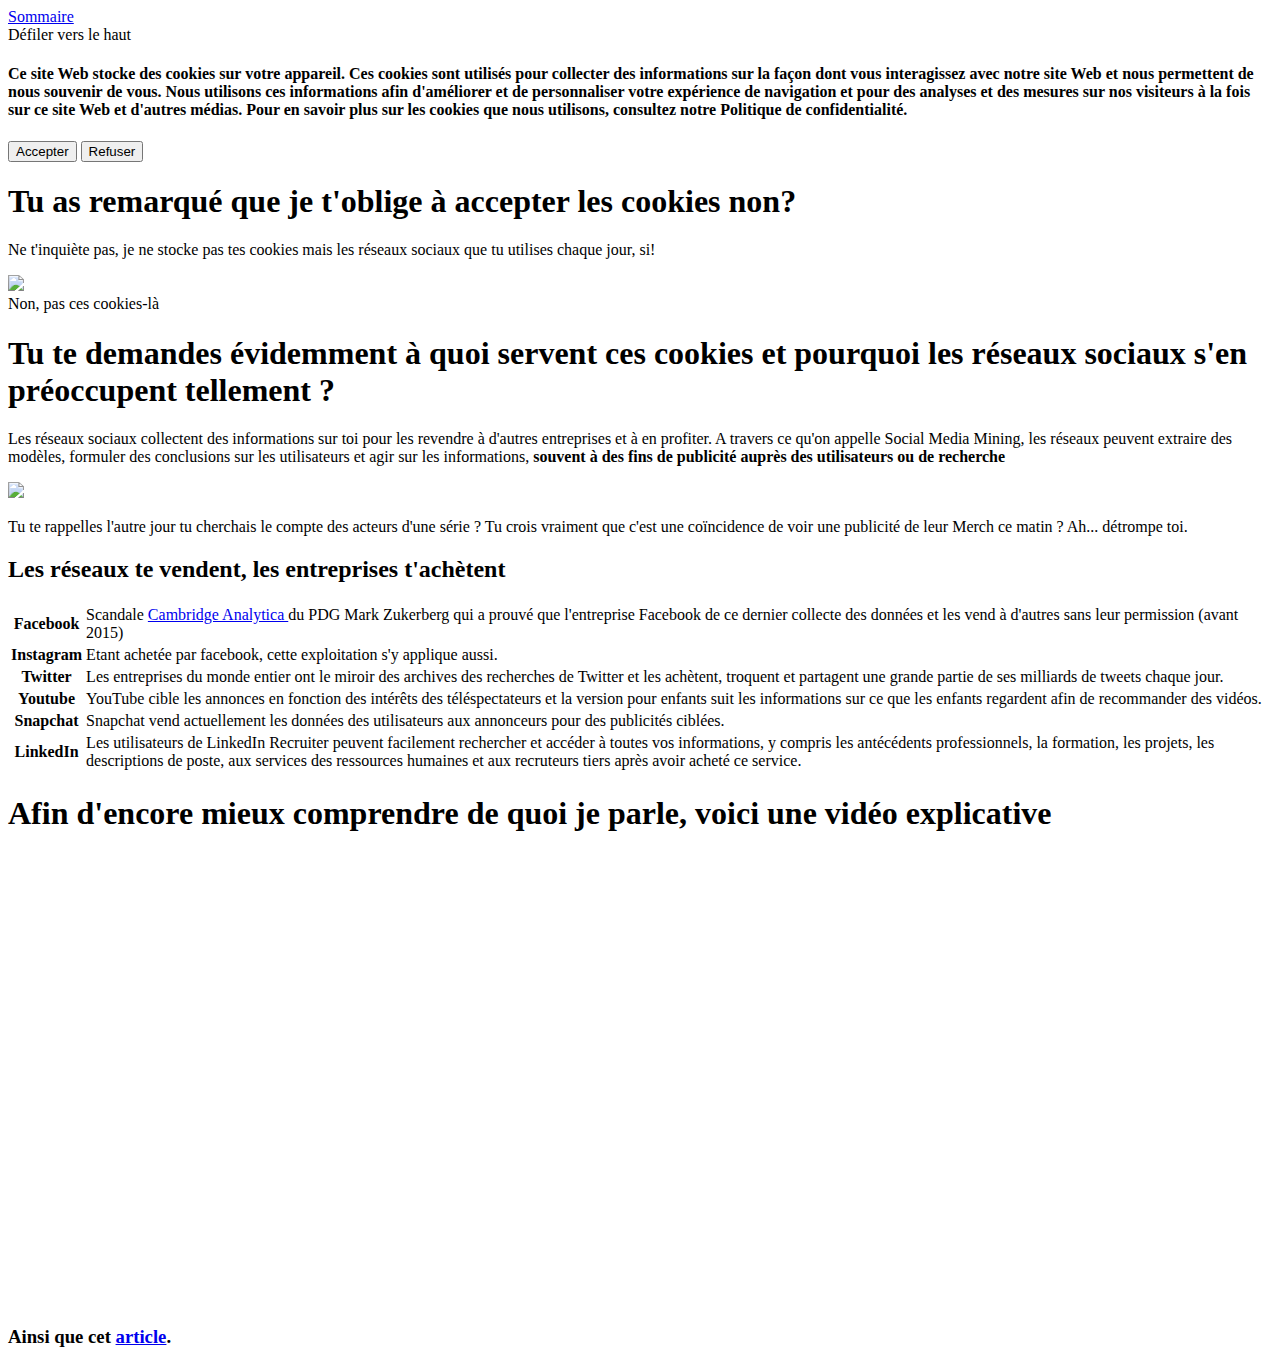
==== page2.html @ 5ff914e6 "Add files via upload" ====
<!DOCTYPE html>
<html>
<head>
	<title>Ce n'est pas vraiment gratuit</title>
	<link rel="stylesheet" type="text/css" href="css/styles.css">
	<meta name="viewport" content="width=device-width, initial-scale=1">
</head>
<body>
	<nav id = "navbar">
		<div> <a href="index.html"> Sommaire </a> </div>
		<div id = "scroll" onclick = "scrollToTop()" >Défiler vers le haut</div>
	</nav>
	<div id = "cookies">
		<h4> Ce site Web stocke des cookies sur votre appareil. Ces cookies sont utilisés pour collecter des informations sur la façon dont vous interagissez avec notre site Web et nous permettent de nous souvenir de vous.
	Nous utilisons ces informations afin d'améliorer et de personnaliser votre expérience de navigation et pour des analyses et des mesures sur nos visiteurs à la fois sur ce site Web et d'autres médias. Pour en savoir plus sur les cookies que nous utilisons, consultez notre Politique de confidentialité.</h4>
	 <button id = "accepter">Accepter </button>
	 <button id = "refuser"> Refuser </button>
	</div>

	<section class = "firstSection">
		<h1>Tu as remarqué que je t'oblige à accepter les cookies non?</h1>
		<p> Ne t'inquiète pas, je ne stocke pas tes cookies mais les réseaux sociaux que tu utilises chaque jour, si! </p>
		<img src = "images/cookies.jpg">
		<figcaption>Non, pas ces cookies-là</figcaption>
	</section>
	<section class = "secondSection">
		<h1> Tu te demandes évidemment à quoi servent ces cookies et pourquoi les réseaux sociaux s'en préoccupent tellement ? </h1>
		<p> Les réseaux sociaux collectent des informations sur toi pour les revendre à d'autres entreprises et à en profiter. A travers ce qu'on appelle Social Media Mining, les réseaux peuvent extraire des modèles, formuler des conclusions sur les utilisateurs et agir sur les informations, <b> souvent à des fins de publicité auprès des utilisateurs ou de recherche </b> </p>
		<img id = "entreprises" src = "images/entreprises.jpg">
		<p> Tu te rappelles l'autre jour tu cherchais le compte des acteurs d'une série ? Tu crois vraiment que c'est une coïncidence de voir une publicité de leur Merch ce matin ? Ah... détrompe toi.</p>
	</section>
	<section class = "thirdSection">
		<h2>Les réseaux te vendent, les entreprises t'achètent</h2>
		<table>
			<tr>
				<th>Facebook</th>
				<td>Scandale <a href = "https://www.theguardian.com/technology/2019/mar/17/the-cambridge-analytica-scandal-changed-the-world-but-it-didnt-change-facebook"> Cambridge Analytica </a> du PDG Mark Zukerberg qui a prouvé que l'entreprise Facebook de ce dernier collecte des données et les vend à d'autres sans leur permission (avant 2015)</td>
			</tr>
			<tr>
				<th>Instagram</th>
				<td>Etant achetée par facebook, cette exploitation s'y applique aussi.</td>
			</tr>
			<tr>
				<th>Twitter</th>
				<td>Les entreprises du monde entier ont le miroir des archives des recherches de Twitter et les achètent, troquent et partagent une grande partie de ses milliards de tweets chaque jour.</td>
			</tr>
			<tr>
				<th>Youtube</th>
				<td>YouTube cible les annonces en fonction des intérêts des téléspectateurs et la version pour enfants suit les informations sur ce que les enfants regardent afin de recommander des vidéos.</td>
			</tr>
			<tr>
				<th>Snapchat</th>
				<td>Snapchat vend actuellement les données des utilisateurs aux annonceurs pour des publicités ciblées.</td>
			</tr>
			<tr>
				<th>LinkedIn</th>
				<td>Les utilisateurs de LinkedIn Recruiter peuvent facilement rechercher et accéder à toutes vos informations, y compris les antécédents professionnels, la formation, les projets, les descriptions de poste, aux services des ressources humaines et aux recruteurs tiers après avoir acheté ce service.</td>
			</tr>
		</table>
	</section>
	<section class = "fourthSection">
		<h1> Afin d'encore mieux comprendre de quoi je parle, voici une vidéo explicative </h1>
		<iframe width="800" height="450" src="https://www.youtube.com/embed/u6McAGEE71w" frameborder="0" allow="accelerometer; autoplay; encrypted-media; gyroscope; picture-in-picture" allowfullscreen></iframe>
		<h3> 
			Ainsi que cet <a href = "https://www.capital.fr/votre-carriere/quand-cest-gratuit-cest-que-vous-etes-le-produit-1298428" target="_blank"> article</a>.
		</h3>
	</section>
	<script type="text/javascript" src="js/page2.js"></script>
</body>
</html>
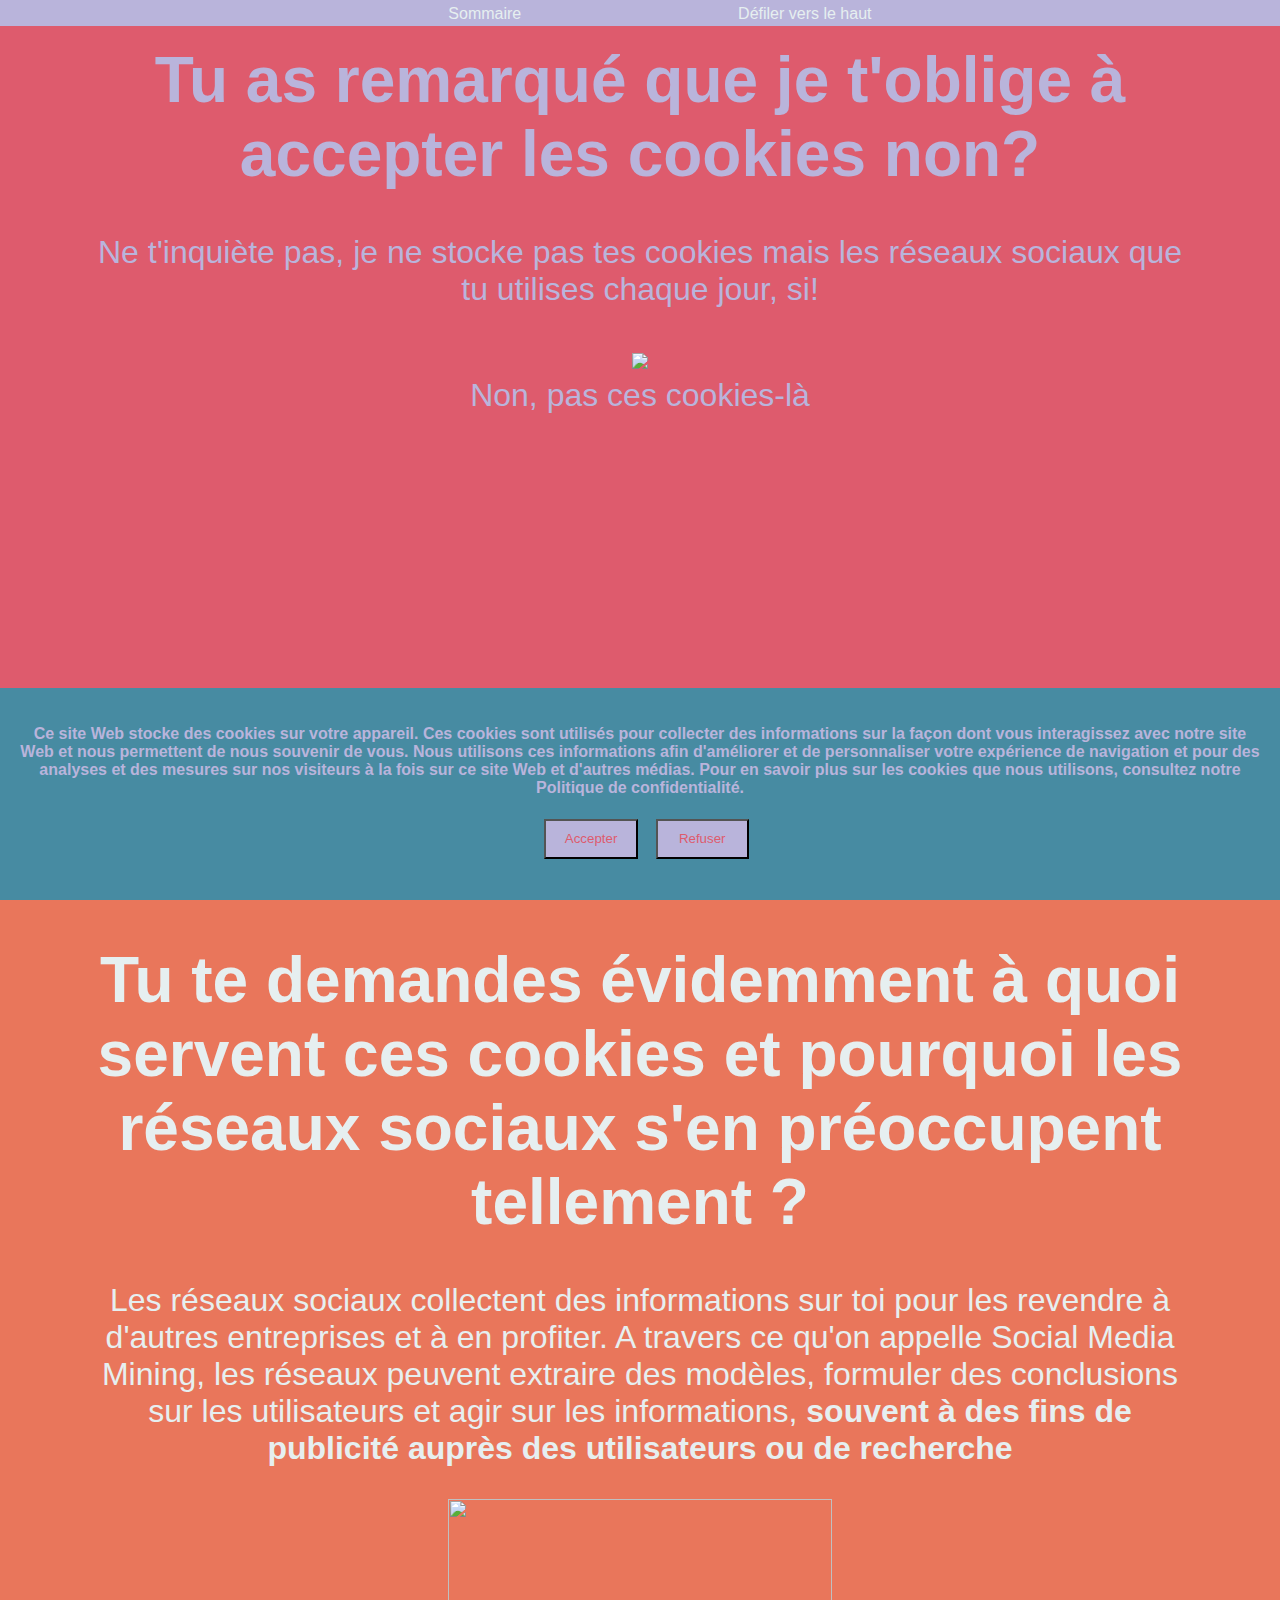
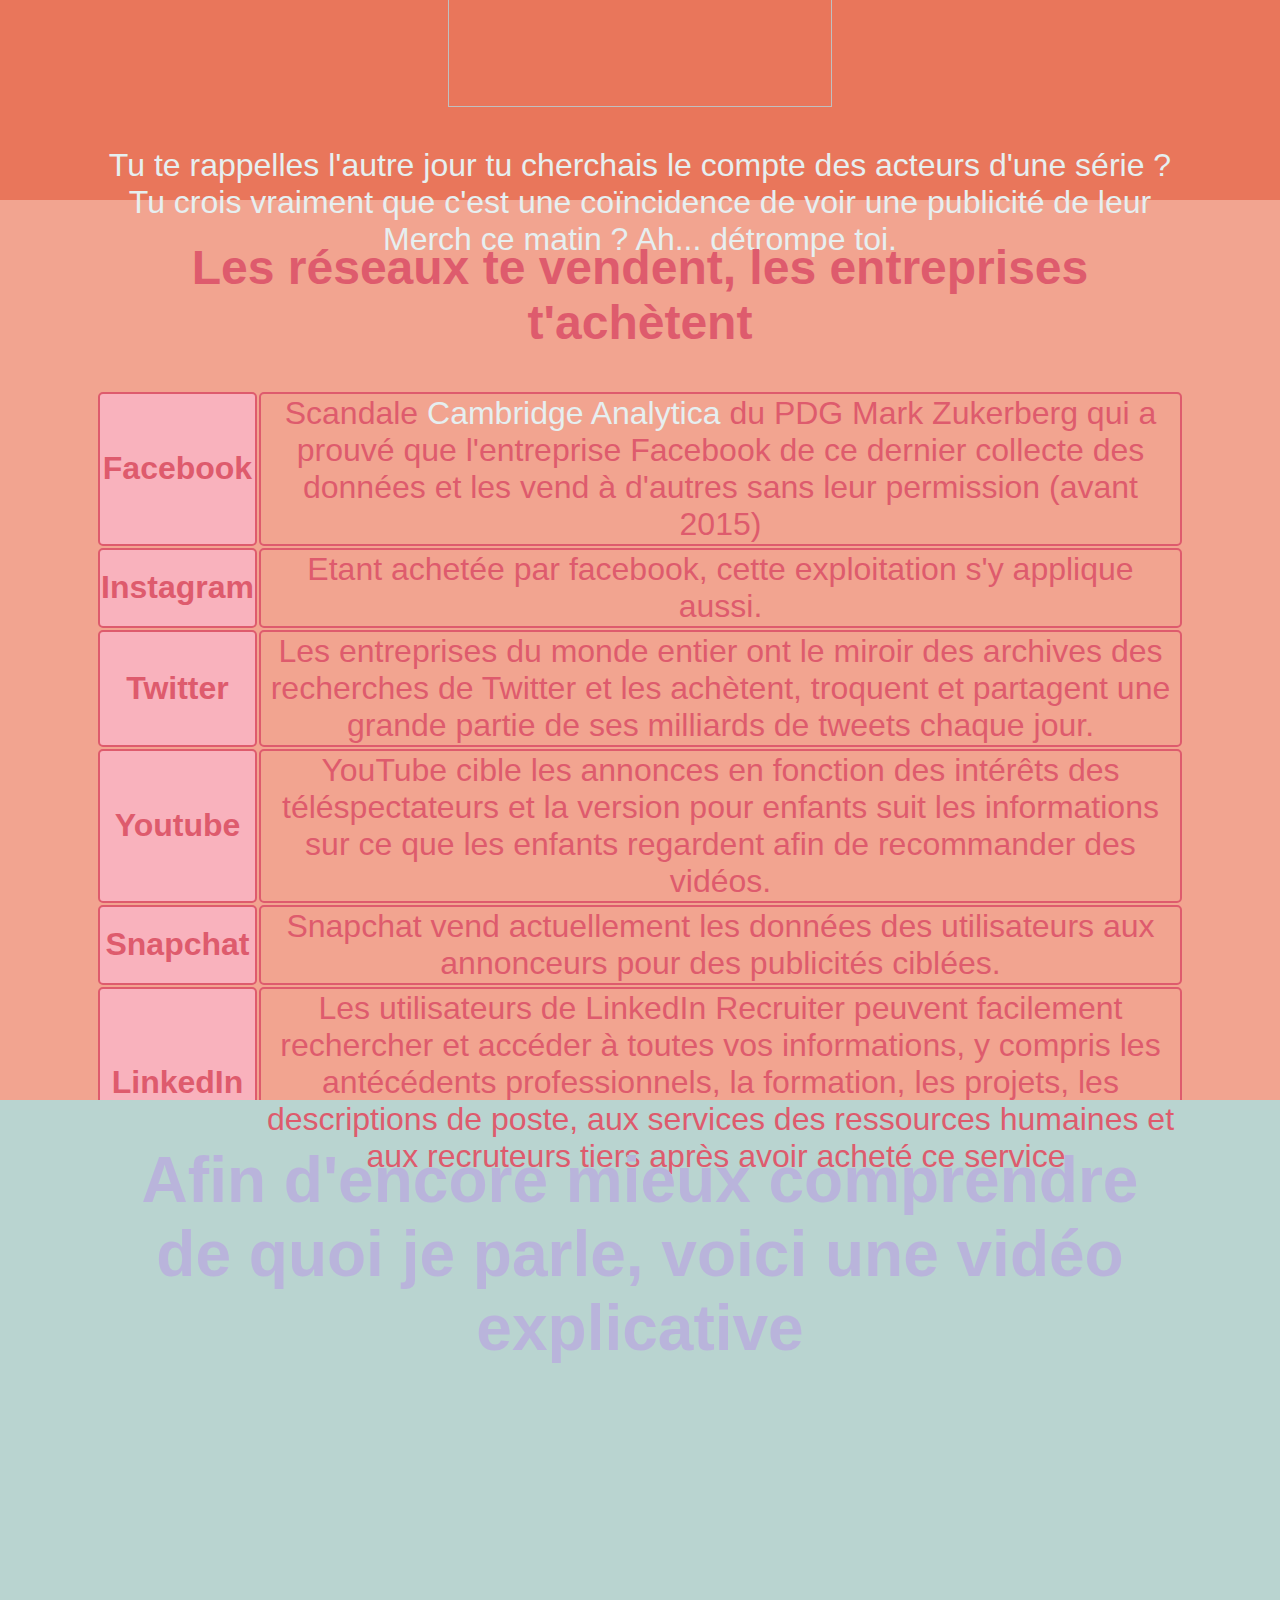
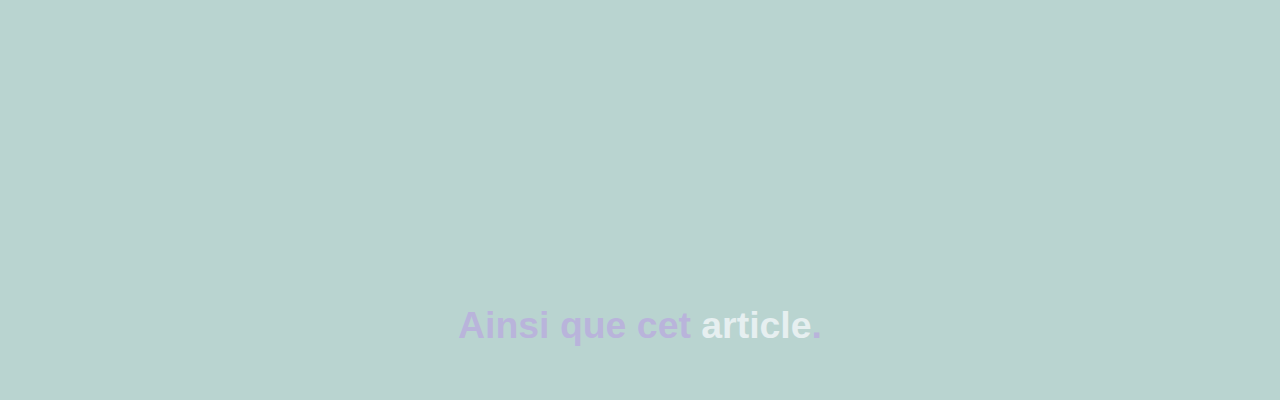
==== commit 4784e605: "Update page2.html" ====
--- a/page2.html
+++ b/page2.html
@@ -2,7 +2,7 @@
 <html>
 <head>
 	<title>Ce n'est pas vraiment gratuit</title>
-	<link rel="stylesheet" type="text/css" href="css/styles.css">
+	<link rel="stylesheet" type="text/css" href="CSS\styles.css">
 	<meta name="viewport" content="width=device-width, initial-scale=1">
 </head>
 <body>
@@ -67,4 +67,4 @@
 	</section>
 	<script type="text/javascript" src="js/page2.js"></script>
 </body>
-</html>+</html>
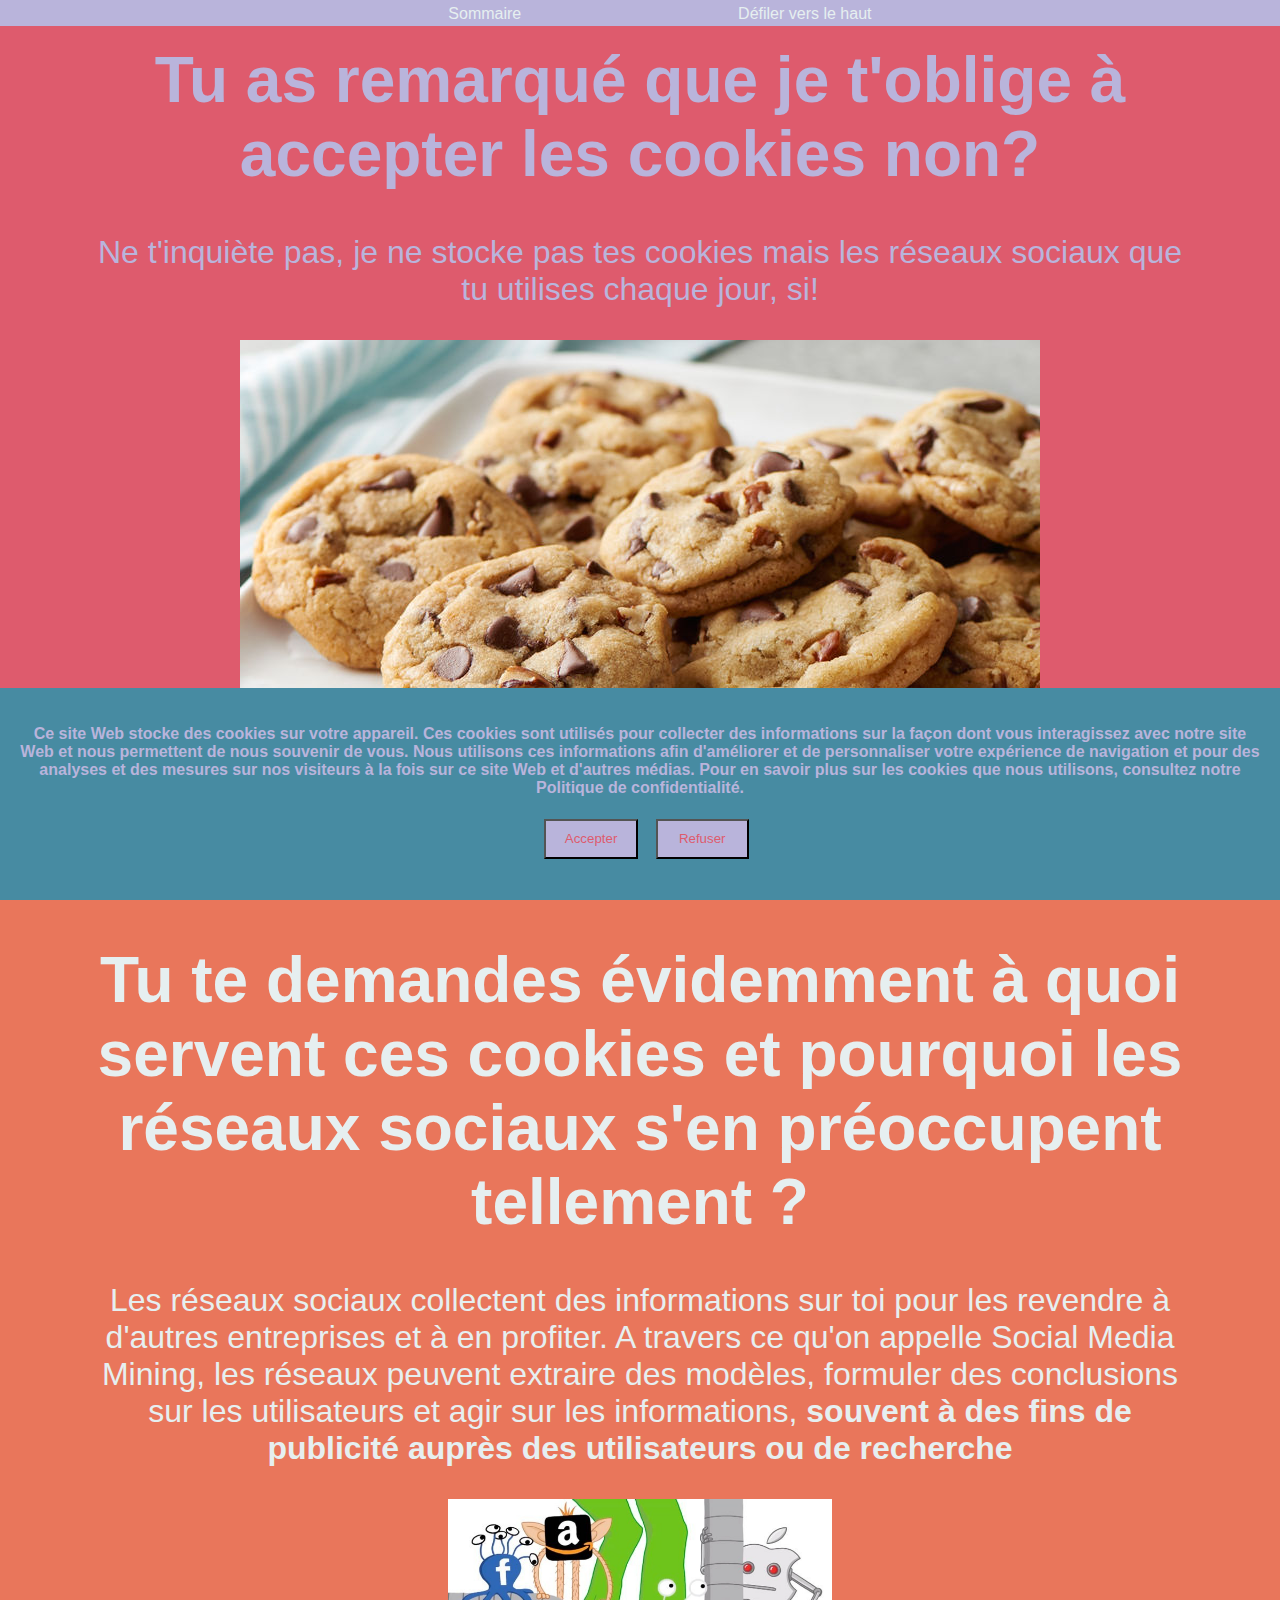
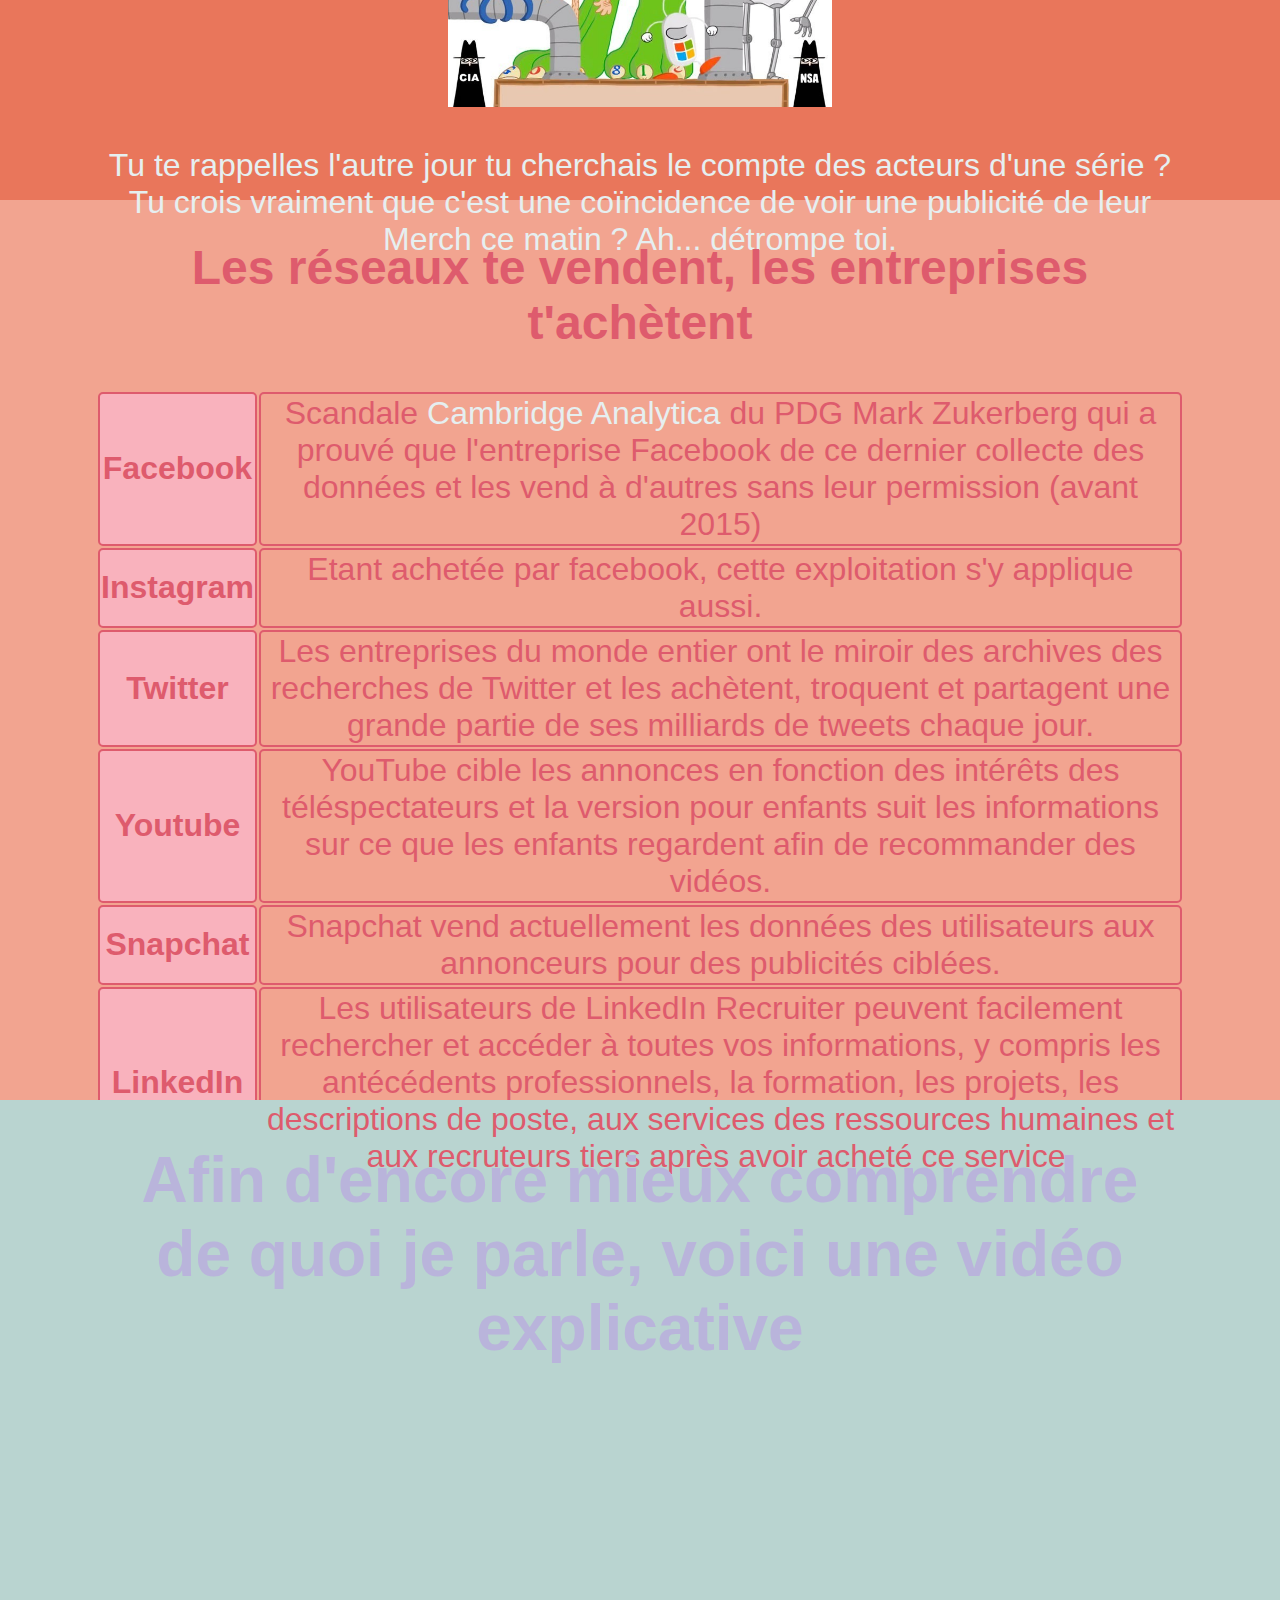
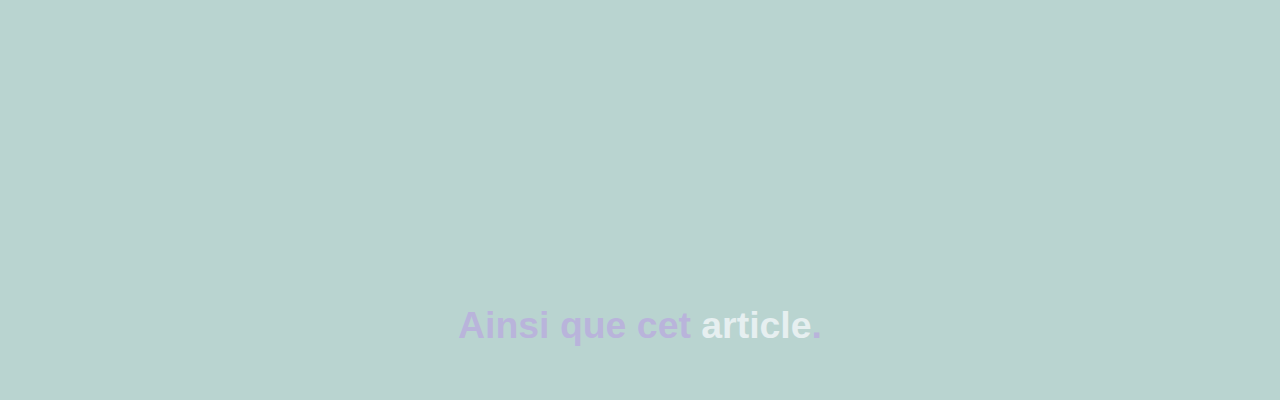
==== commit 624fa20d: "Update page2.html" ====
--- a/page2.html
+++ b/page2.html
@@ -20,13 +20,13 @@
 	<section class = "firstSection">
 		<h1>Tu as remarqué que je t'oblige à accepter les cookies non?</h1>
 		<p> Ne t'inquiète pas, je ne stocke pas tes cookies mais les réseaux sociaux que tu utilises chaque jour, si! </p>
-		<img src = "images/cookies.jpg">
+		<img src = "Images\cookies.jpg">
 		<figcaption>Non, pas ces cookies-là</figcaption>
 	</section>
 	<section class = "secondSection">
 		<h1> Tu te demandes évidemment à quoi servent ces cookies et pourquoi les réseaux sociaux s'en préoccupent tellement ? </h1>
 		<p> Les réseaux sociaux collectent des informations sur toi pour les revendre à d'autres entreprises et à en profiter. A travers ce qu'on appelle Social Media Mining, les réseaux peuvent extraire des modèles, formuler des conclusions sur les utilisateurs et agir sur les informations, <b> souvent à des fins de publicité auprès des utilisateurs ou de recherche </b> </p>
-		<img id = "entreprises" src = "images/entreprises.jpg">
+		<img id = "entreprises" src = "Images\entreprises.jpg">
 		<p> Tu te rappelles l'autre jour tu cherchais le compte des acteurs d'une série ? Tu crois vraiment que c'est une coïncidence de voir une publicité de leur Merch ce matin ? Ah... détrompe toi.</p>
 	</section>
 	<section class = "thirdSection">
